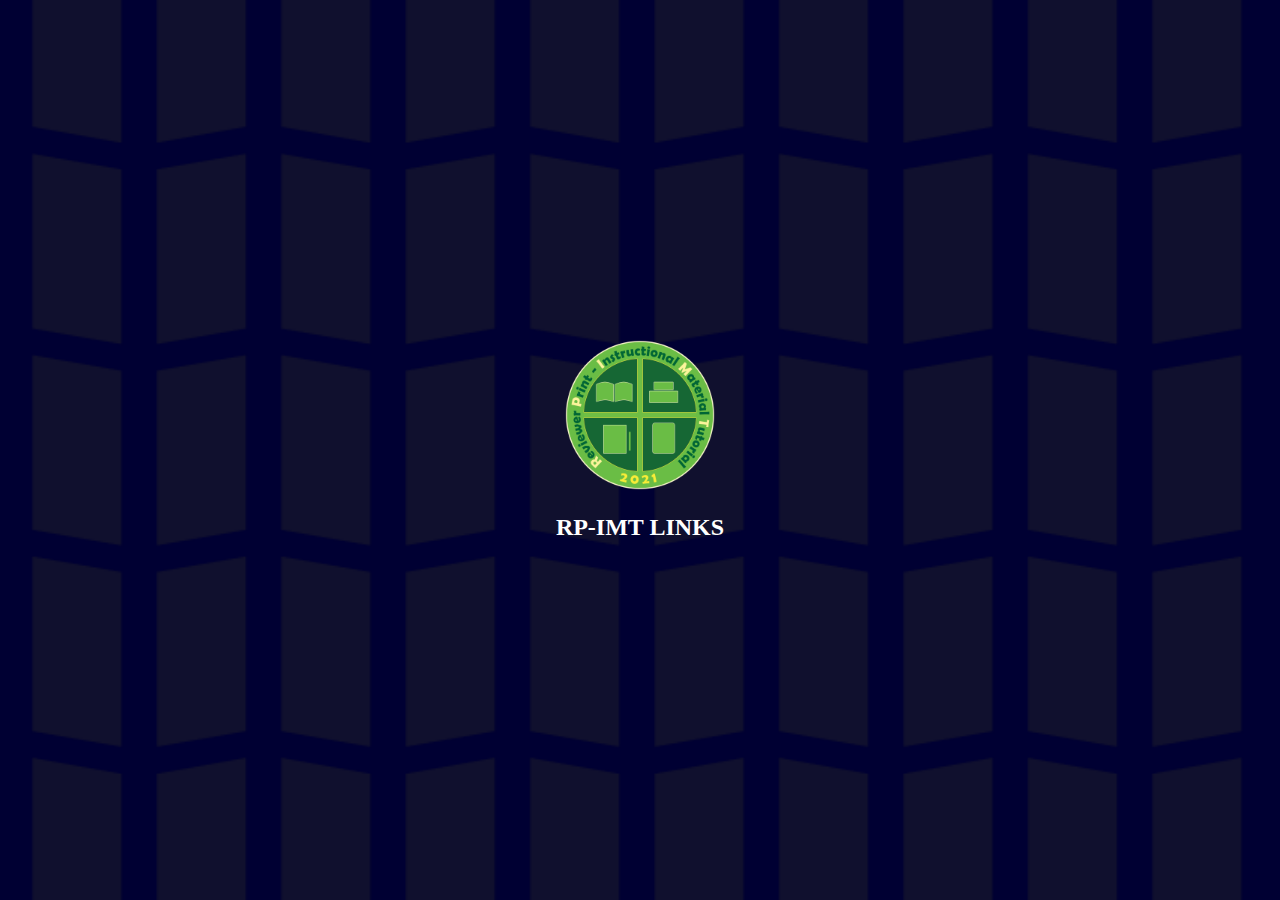
==== index.html @ b539e0fe "Add files via upload" ====
<!DOCTYPE html>
<html lang="en">

<head>
    <meta charset="UTF-8">
    <meta http-equiv="X-UA-Compatible" content="IE=edge">
    <meta name="viewport" content="width=device-width, initial-scale=1.0">
    <title>Document</title>
</head>
<style>
    body {
        background-color: red;
        padding: 0%;
        margin: 0%;
        scroll-behavior: smooth;
    }

    .myframe {
        background-color: green;
        position: absolute;
        width: 100vw;
        height: 100vh;
        display: flex;
        position: fixed;
    }
</style>

<body>
    <div class="myframe">
        <iframe src="home/index.html" frameborder="0" width="100%" height="100%" title="rp-imt"></iframe>
    </div>

</body>

</html>
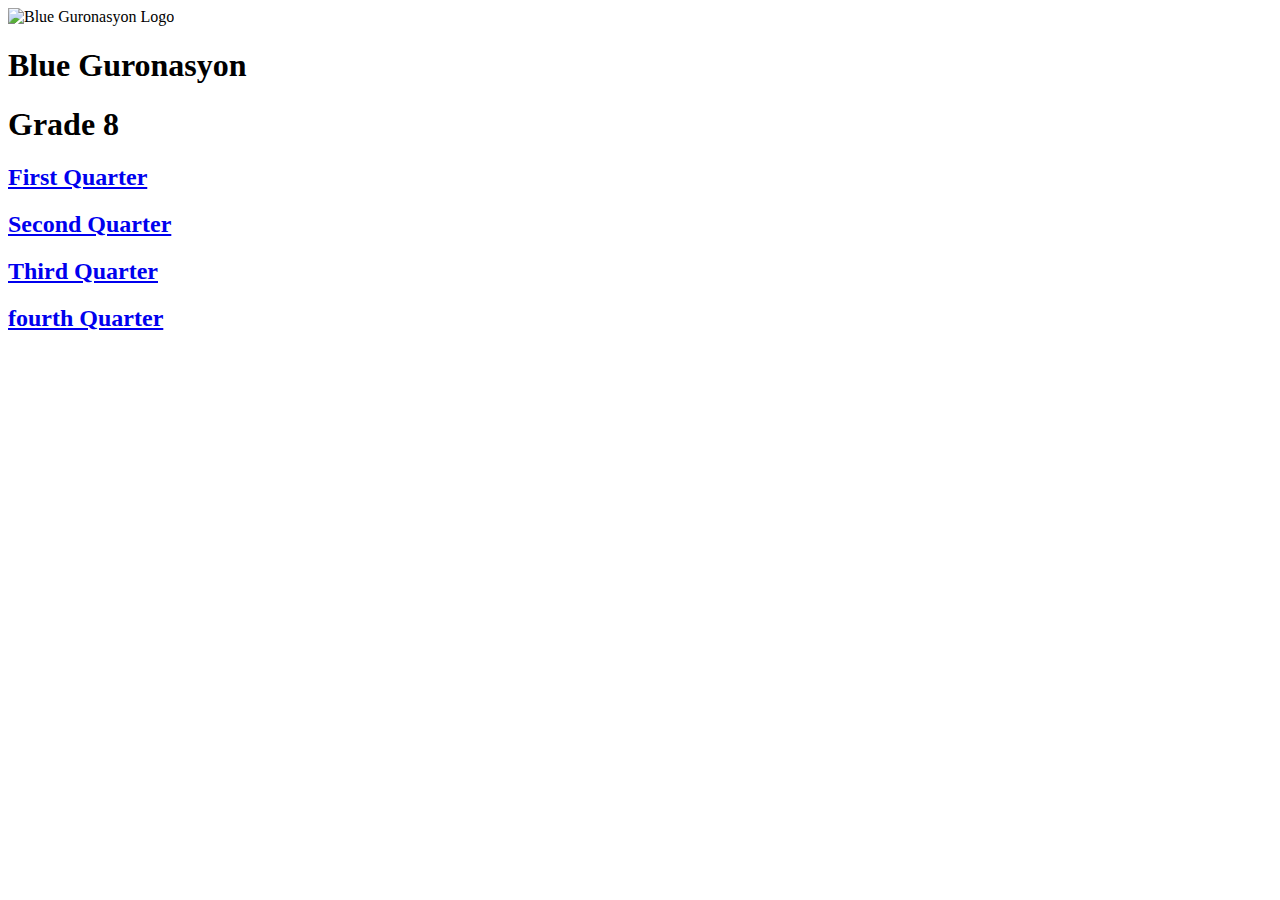
==== commit a680b3a0: "Add files via upload" ====
--- a/index.html
+++ b/index.html
@@ -3,31 +3,50 @@
 
 <head>
     <meta charset="UTF-8">
-    <meta http-equiv="X-UA-Compatible" content="IE=edge">
     <meta name="viewport" content="width=device-width, initial-scale=1.0">
     <title>Document</title>
+    <link rel="stylesheet" href="styles.css">
 </head>
-<style>
-    body {
-        background-color: red;
-        padding: 0%;
-        margin: 0%;
-        scroll-behavior: smooth;
-    }
-
-    .myframe {
-        background-color: green;
-        position: absolute;
-        width: 100vw;
-        height: 100vh;
-        display: flex;
-        position: fixed;
-    }
-</style>
 
 <body>
-    <div class="myframe">
-        <iframe src="home/index.html" frameborder="0" width="100%" height="100%" title="rp-imt"></iframe>
+    <div class="topBar">
+        <div class="myLogo">
+            <img src="../Logo Pic/Blue Guronasyon.png" alt="Blue Guronasyon Logo" width="100" height="100">
+        </div>
+        <div class="LogoName">
+            <h1>Blue Guronasyon</h1>
+            <h1>Grade 8</h1>
+        </div>
+    </div>
+    <div class="Quarter">
+        <div class="QuarterItem">
+            <a href="Grade 8\G8 First Quarter.html">
+                <div class="Item">
+                    <h2>First Quarter </h1>
+                </div>
+            </a>
+        </div>
+        <div class="QuarterItem">
+            <a href="http://">
+                <div class="Item">
+                    <h2>Second Quarter </h1>
+                </div>
+            </a>
+        </div>
+        <div class="QuarterItem">
+            <a href="http://">
+                <div class="Item">
+                    <h2>Third Quarter </h1>
+                </div>
+            </a>
+        </div>
+        <div class="QuarterItem">
+            <a href="http://">
+                <div class="Item">
+                    <h2>fourth Quarter </h1>
+                </div>
+            </a>
+        </div>
     </div>
 
 </body>
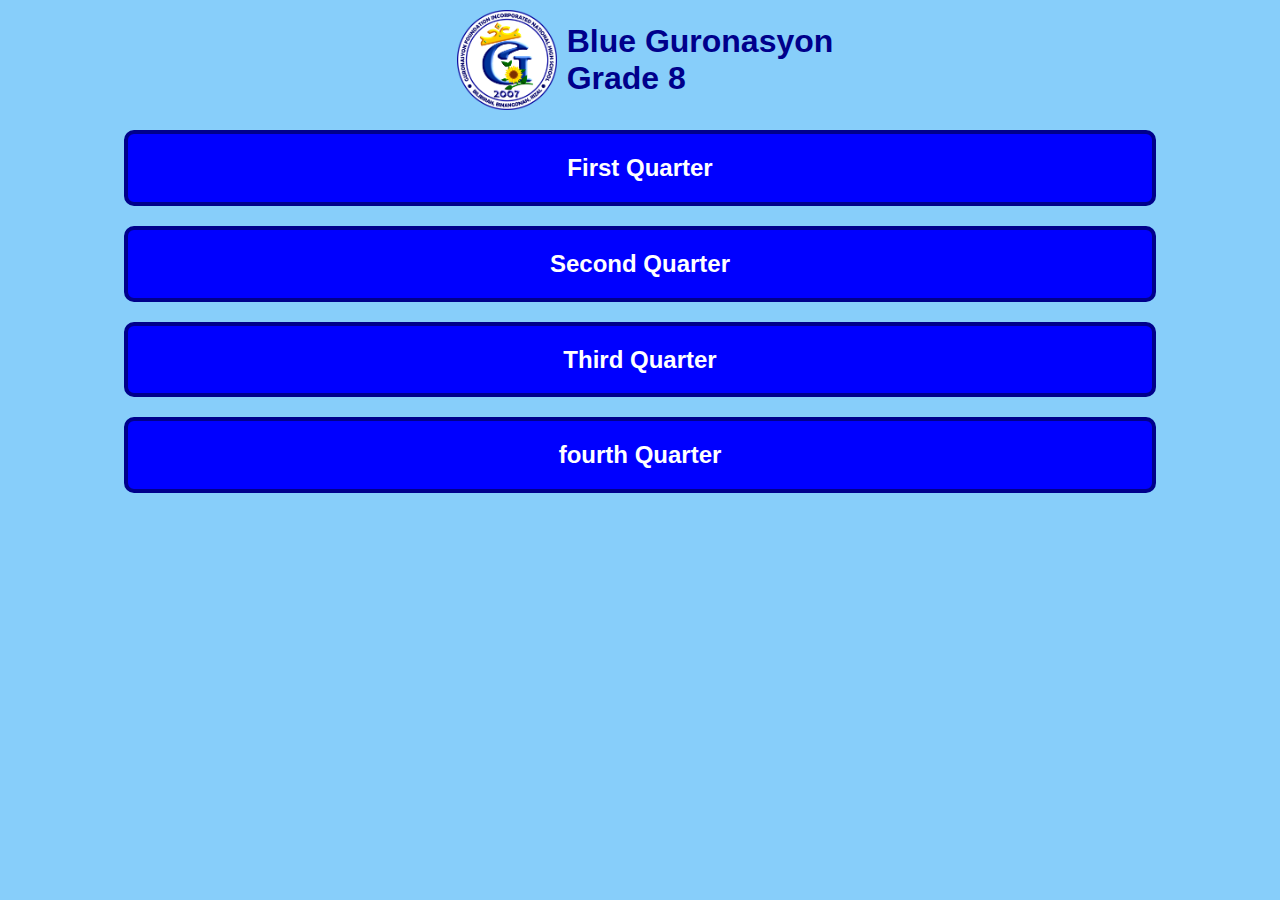
==== commit cdc570fd: "Add files via upload" ====
--- a/index.html
+++ b/index.html
@@ -11,7 +11,7 @@
 <body>
     <div class="topBar">
         <div class="myLogo">
-            <img src="../Logo Pic/Blue Guronasyon.png" alt="Blue Guronasyon Logo" width="100" height="100">
+            <img src="Logo Pic/Blue Guronasyon.png" alt="Blue Guronasyon Logo" width="100" height="100">
         </div>
         <div class="LogoName">
             <h1>Blue Guronasyon</h1>
--- a/styles.css
+++ b/styles.css
@@ -0,0 +1,68 @@
+body {
+    margin: 0px;
+    background-color: lightskyblue;
+    font-family: Arial, Helvetica, sans-serif;
+
+    display: flex;
+    flex-direction: column;
+    align-items: center;
+    align-content: center;
+}
+
+.topBar {
+    display: flex;
+    align-items: center;
+    align-content: center;
+}
+
+.topBar .myLogo {
+    display: flex;
+    margin: 10px 10px;
+
+}
+
+.topBar .LogoName {
+
+    color: darkblue;
+
+}
+.topBar .LogoName h1{
+    display: flex;
+    flex-direction: column;
+    margin: 0px;
+}
+.Quarter{
+    display: flex;
+    flex-direction: column;
+    align-items: center;
+    align-content: center;
+    width: 100vw;
+    margin: auto;
+}
+.Quarter .QuarterItem{
+    display: flex;
+    flex-direction: column;
+    align-items: center;
+    align-content: center;
+    width: 100%;
+    margin: 10px;
+}
+.Quarter .QuarterItem a{
+    display: flex;
+    flex-direction: column;
+    align-items: center;
+    align-content: center;
+    background-color: blue;
+    width: 80%;
+
+    text-decoration: none;
+    user-select: none;
+    text-align: center;
+
+    border: 4px solid;
+    border-radius: 10px;
+    border-color: darkblue;
+    color: white;
+
+}
+
